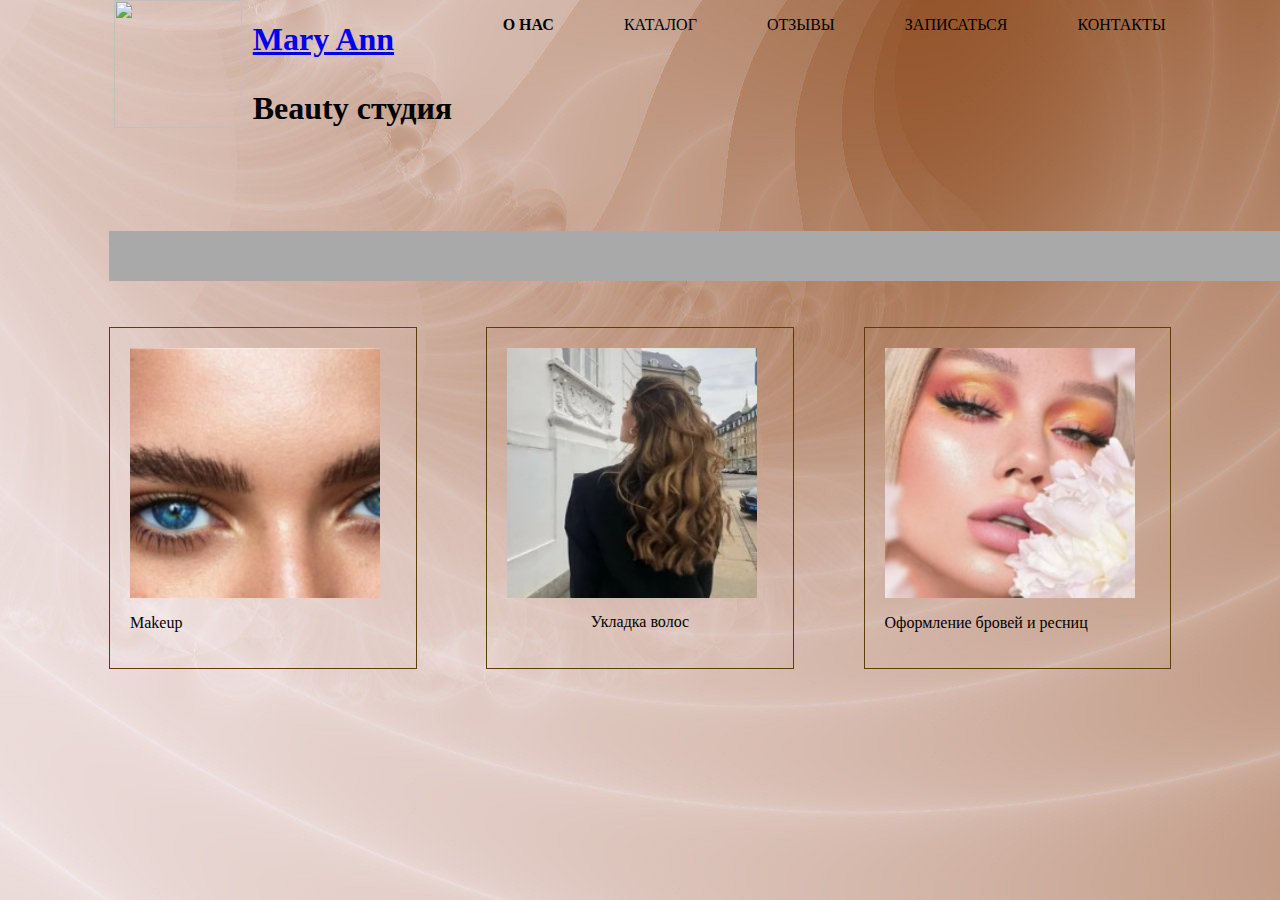
==== catalog.html @ 872dbfb2 "Add files via upload" ====
<!DOCTYPE html>
<html lang="en">
<head>
    <meta charset="UTF-8">
    <meta http-equiv="X-UA-Compatible" content="IE=edge">
    <meta name="viewport" content="width=device-width, initial-scale=1">
    <title>Mary Ann</title>
    <link rel="stylesheet" href="style3.css">
</head>
<body>
   
  <div class="header">
      <img src="./img/logo.png"  align="left" width="128" height="128" />
        <h1><a href="index.html">Mary Ann</a>
        <p>Beauty студия</p></h1>
      </a>
      <div class="navbar">
        <ul class="menu-list">
                <li class="menu-item active">
                <a href="myu.html">О НАС</a>
            </li>
            <li class="menu-item">
                <a href="catalog.html">КАТАЛОГ</a>
            </li>
            <li class="menu-item">
                <a href="otziv.html">ОТЗЫВЫ</a>
            </li>
            <li class="menu-item">
                <a href="zapis.html">ЗАПИСАТЬСЯ</a>
            </li>
            <li class="menu-item">
                <a href="contsct.html">КОНТАКТЫ</a>
            </li>
                 </ul>
      </div>
    </div>
    <hr align="center" width="1200" size="50" color="DarkGray" />
    <br />
    <div class="container">
        <div class="card">
        <img src="15.jpg"  align="center" width="250" height="250" />
            <p>Makeup</p>
    </div>
    <div class="card">
        <img src="16.jpg"  align="center" width="250" height="250" />
              <p class="card__description">
            Укладка волос
        </p>
    </div>
    <div class="card">
        <img src="14.jpg"  align="center" width="250" height="250" />
        <p class="carde__scription">
            Оформление бровей и ресниц
        </p>
</div>
</body>
</html>
---- style3.css ----
body{
    max-width: 1062px;
    width: 100%;
    margin: auto;
    background: url("fon.jpg") no-repeat center;
 height: 100%;
 color: rgb(2, 1, 1);
 }
 
 .header{
     display: flex;
     justify-content: space-around;
     margin-top: 15x;
     margin-bottom: 50px;
     
 }
 
 .menu-list{
    display: flex;
    list-style-type: none;
       }
 
    .menu-item:not(:last-child) {
     margin-right: 70px;
     }
 
     .menu-item a {
         text-decoration: none;
         color: rgb(0, 0, 0);
     }
 
     .active {
         font-weight: bold;
     }
 
     .main-text {
         font-weight: 700;
         font-size: 53px;
         line-height: 50px;
     }
 
     .quote {
         font-weight: 400;
         font-size: 18px;
         line-height: 21px;
         margin-left: 0;
         opacity: 0.7;
     }
 
     .bitton-order{
         all:unset;
         padding: 22px 55px;
         background: rgb(2, 1, 1);
         border-radius: 5px;
         color: rgb(0, 0, 0);
         font-weight: 500;
         font-size: 16px;
         line-height: 19px;
 
     }
     .container {
        display: flex;
        justify-content: space-between;
        flex-wrap: wrap;
        width: 100%;
        margin: 20px auto;
    }
        .card {
            width: 25%;
            max-width: 300px;
            border: 1px solid rgb(94, 61, 11);
            padding: 20px;
        }
        
        .card__description {
            margin-top: 15px; 
            text-align: center;
        }
        @media screen and (max-width: 768px) {
            .card {
            width: 50%;
            max-width: 100%;
            margin: auto auto 10px;
            }
        }
        @media screen and (max-width: 480px) {
            .card {
            width: 95%;
            }
        }
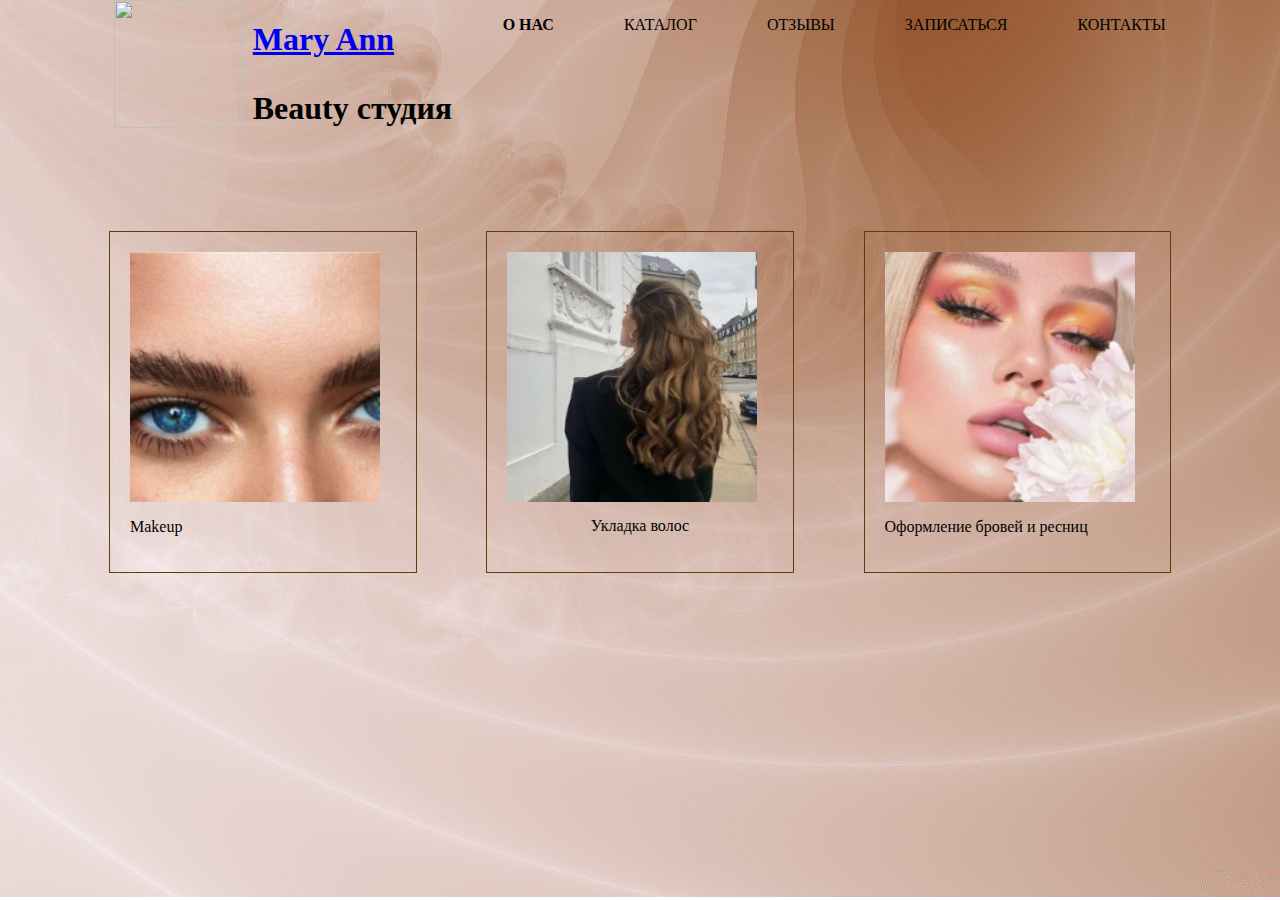
==== commit f9b74789: "Update catalog.html" ====
--- a/catalog.html
+++ b/catalog.html
@@ -34,9 +34,7 @@
                  </ul>
       </div>
     </div>
-    <hr align="center" width="1200" size="50" color="DarkGray" />
-    <br />
-    <div class="container">
+     <div class="container">
         <div class="card">
         <img src="15.jpg"  align="center" width="250" height="250" />
             <p>Makeup</p>
